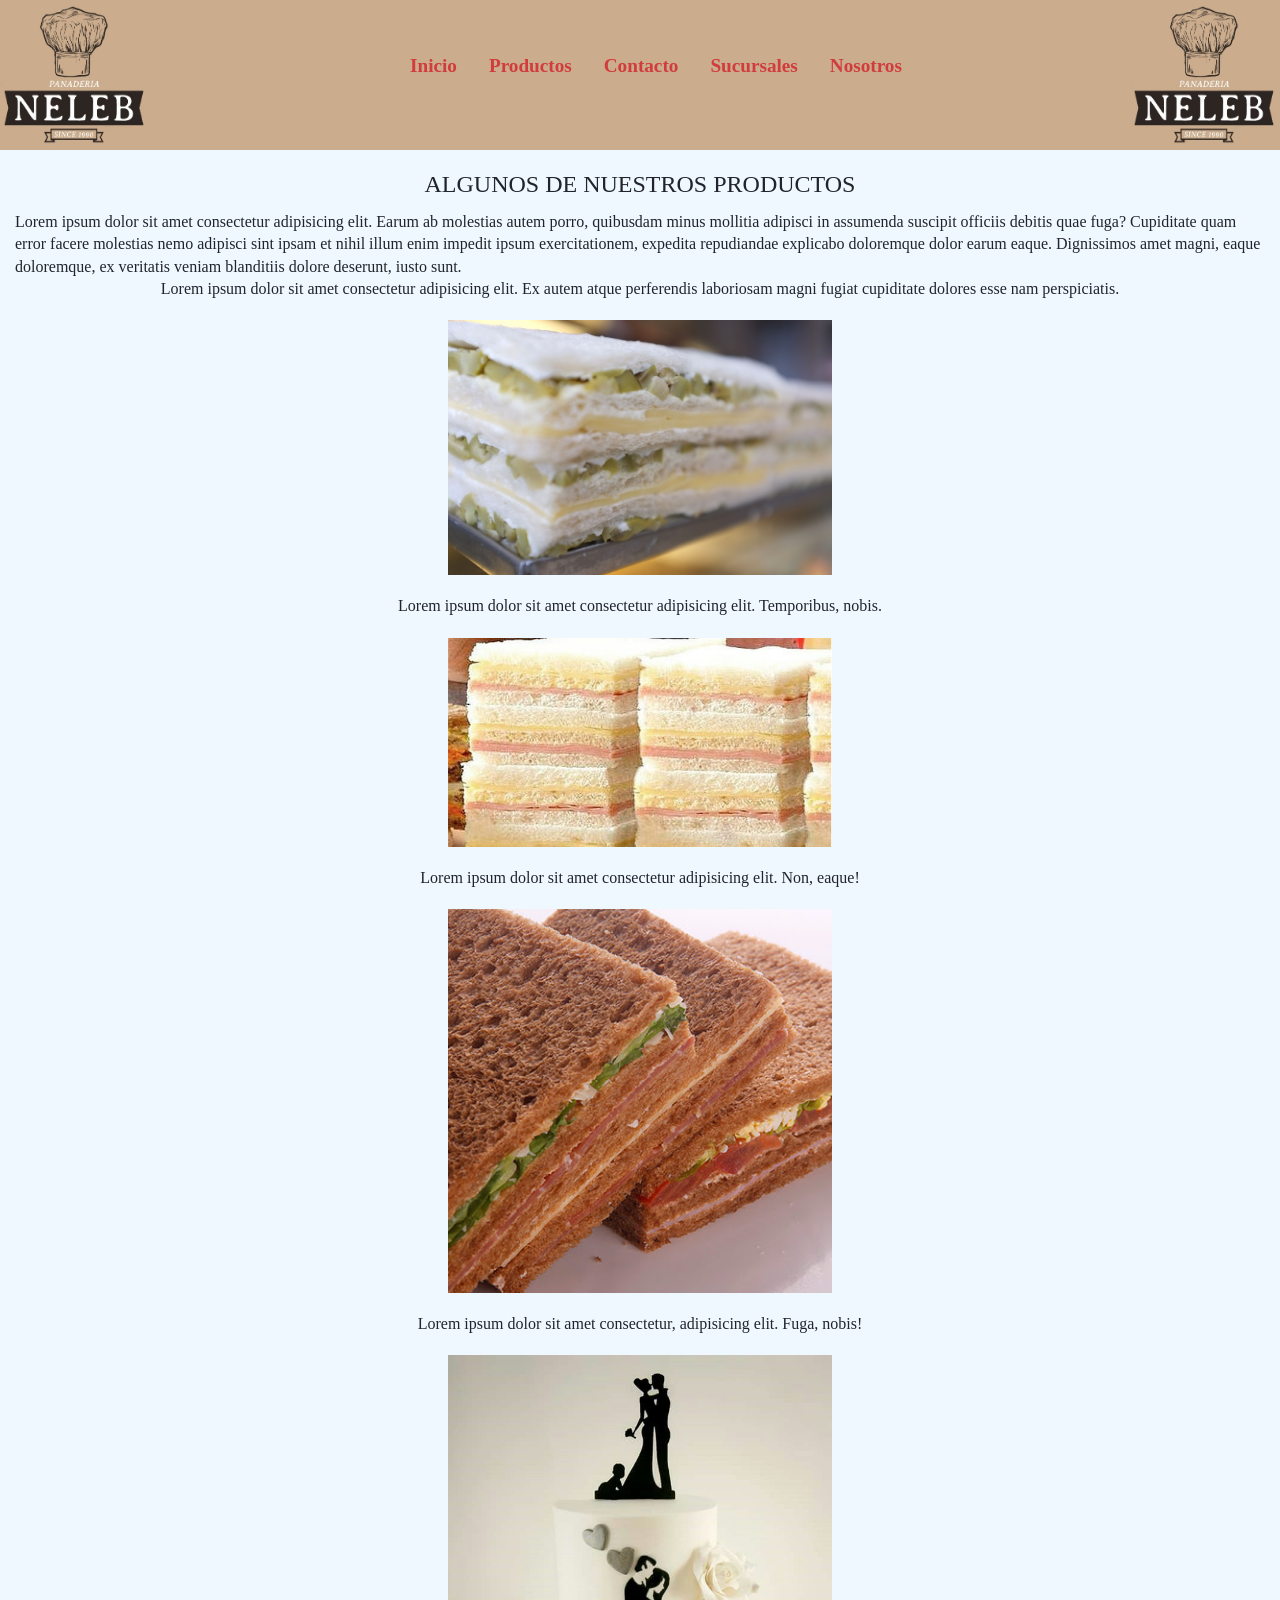
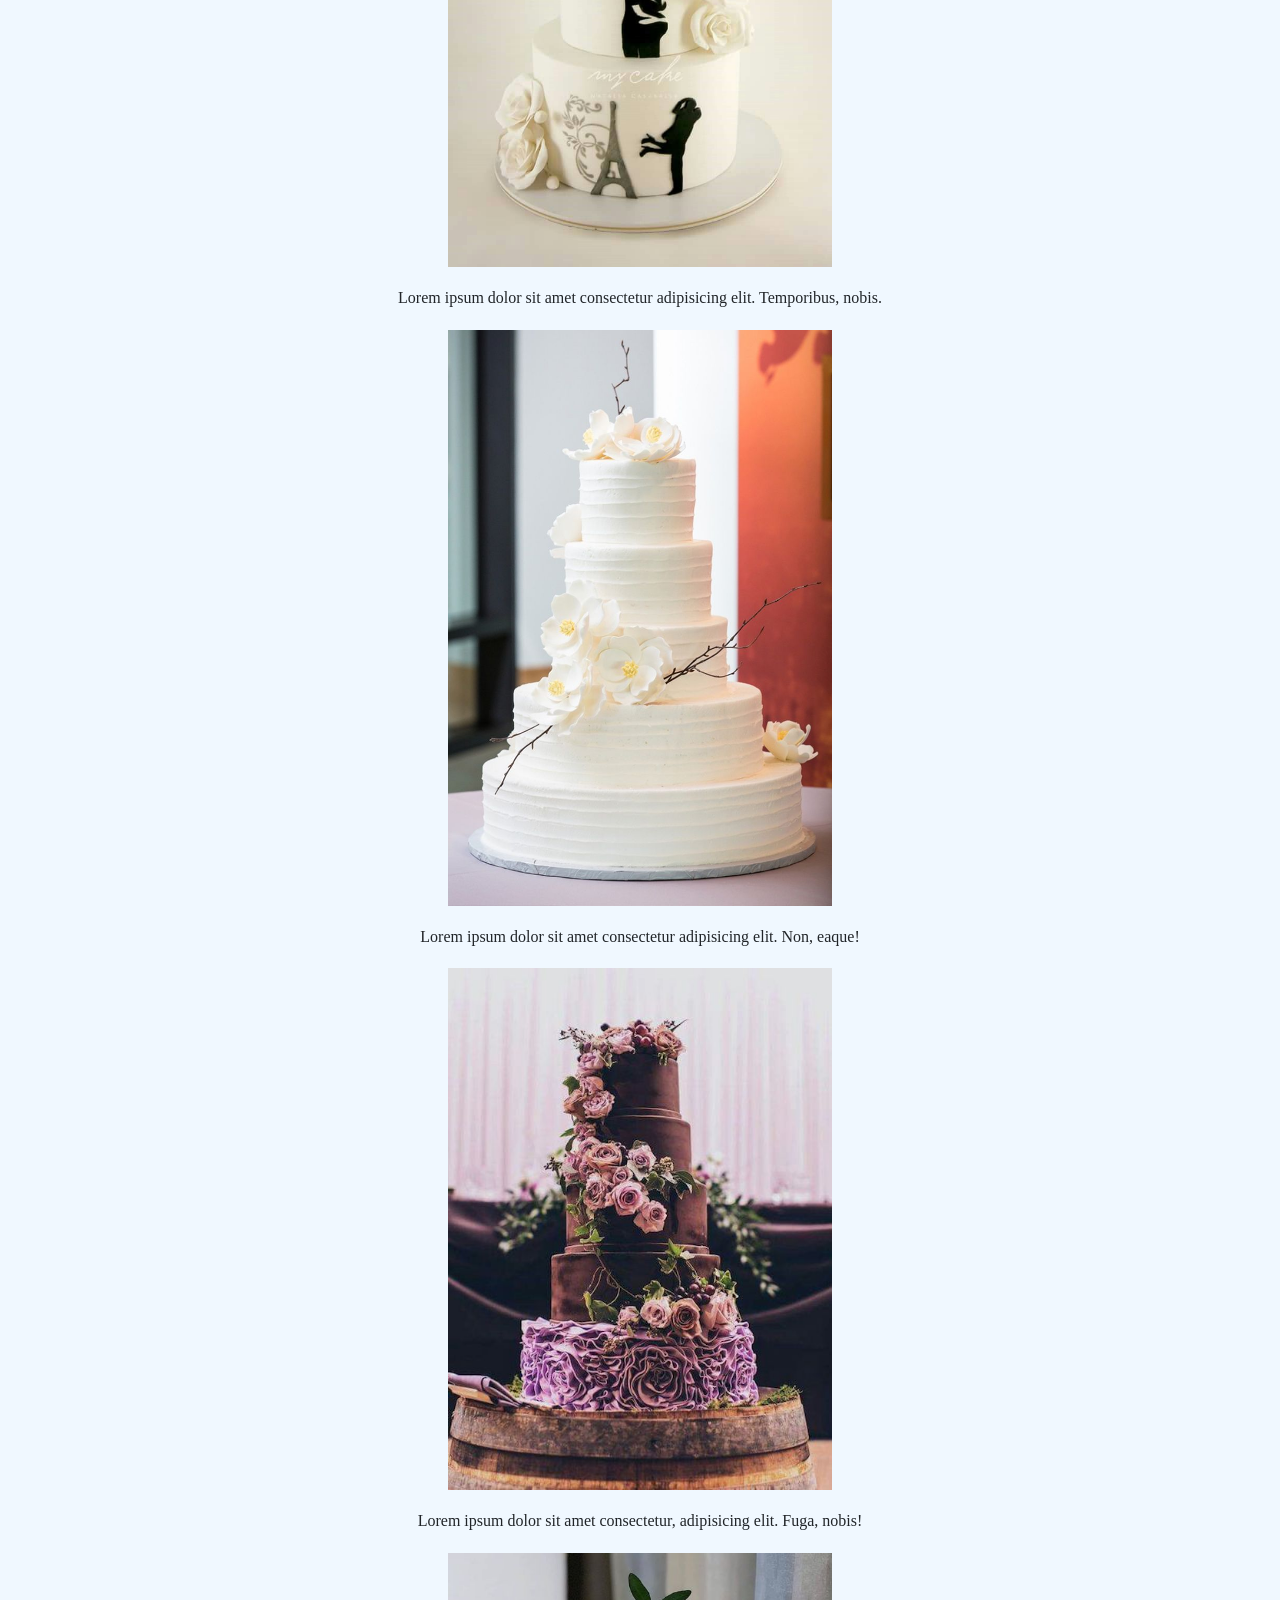
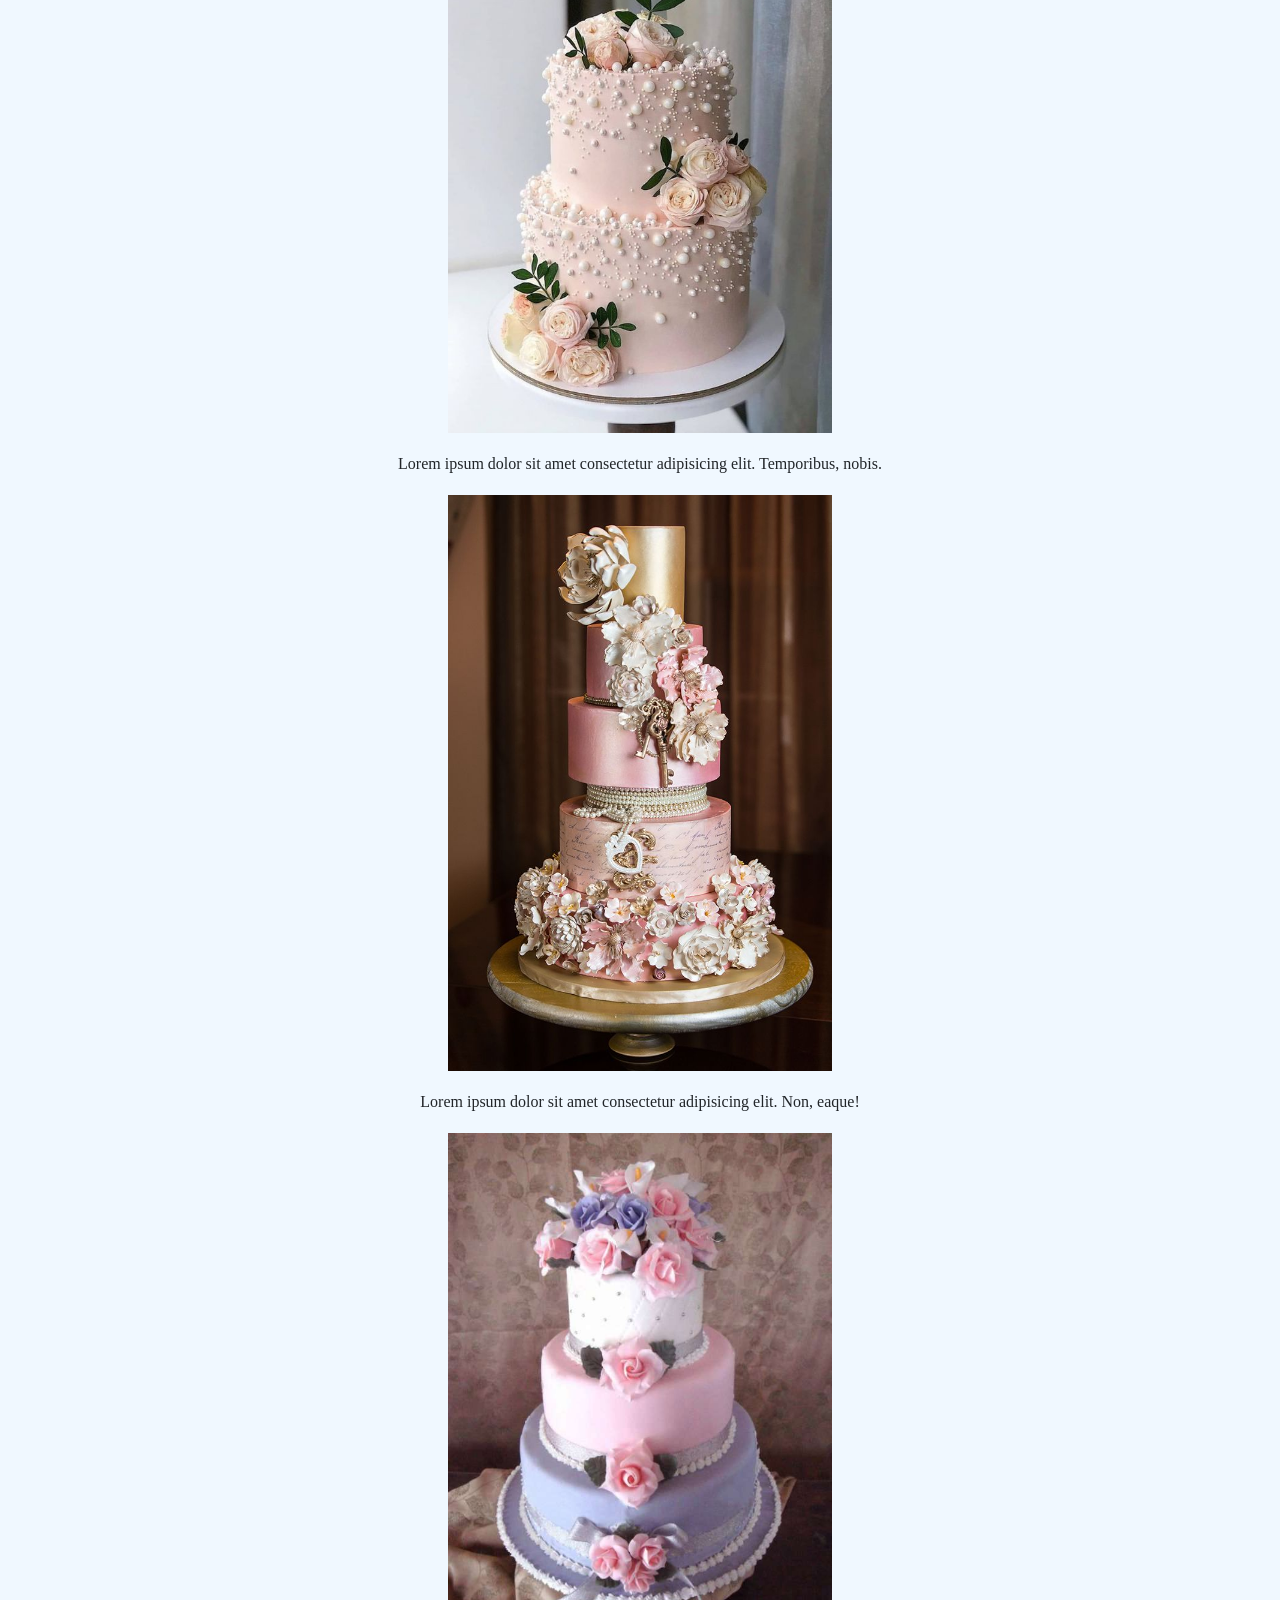
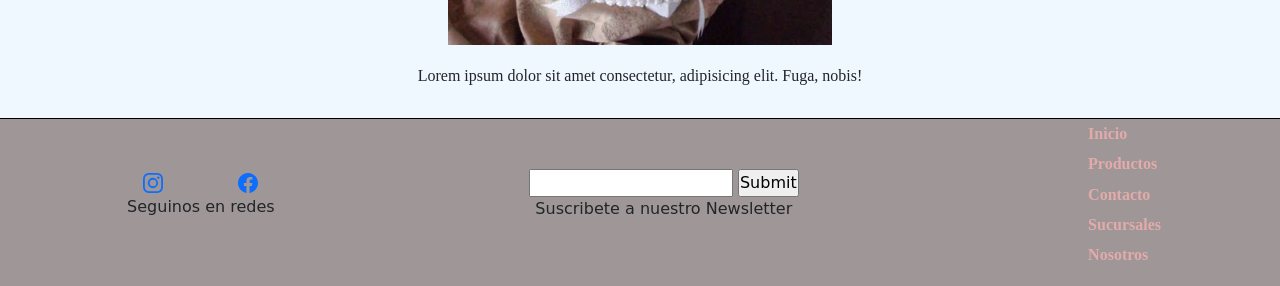
==== src/pages/productos.html @ 076a24f4 "proyecto base" ====
<!DOCTYPE html>
<html lang="es">
<head>
    <meta charset="UTF-8">
    <meta http-equiv="X-UA-Compatible" content="IE=edge">
    <meta name="viewport" content="width=device-width, initial-scale=1.0">
    <title>Productos - Belen Panaderia</title>
    <meta charset="utf-8">
	<meta name="keywords" content="Pasteleria, Tortas, Facturas, Masas Finas, sandwiches de miga">
	<meta name="description" content="Sandwicheria artesanal, sandwiches de miga de pollo, sandwinches de miga de jamon y queso, tortas dulces, tortas para cumpleaños y casamientos, panaderia artesanal">
	<meta name="author" content="luzbe">
	<meta name="robots" content="index">
	<meta name="robots" content="follow">
    <link rel="shortcut icon" href="../images/icono-nuevo.ico">

    <!-- Bootstrap -->

    <link href="https://cdn.jsdelivr.net/npm/bootstrap@5.1.3/dist/css/bootstrap.min.css" rel="stylesheet" integrity="sha384-1BmE4kWBq78iYhFldvKuhfTAU6auU8tT94WrHftjDbrCEXSU1oBoqyl2QvZ6jIW3" crossorigin="anonymous">

    <!-- CSS -->
    <link rel="stylesheet" href="../style/style.css">
</head>
<body>
    <header>
        <div class="logo">
            <a href="index.html"><img class="img-logo" src="../images/logo-yowi.jpeg" alt="IMAGEN / LOGO DEL NEGOCIO"></a>
        </div>    
        <nav class="nav-header">
            <input class="input-header" type="checkbox" id="menu">
            <label for="menu"><img src="../images/icono-hamb.svg" alt="" width="50px" height="50px"></label>
            <ul class="ul-header">
                <li class="li-header"><a class="a-header" href="../../index.html">Inicio</a></li>
                <li class="li-header"><a class="a-header" href="productos.html">Productos</a></li>
                <li class="li-header"><a class="a-header" href="contacto.html">Contacto</a></li>
                <li class="li-header"><a class="a-header" href="sucursales.html">Sucursales</a></li>
                <li class="li-header"><a class="a-header" href="nosotros.html">Nosotros</a></li>
            </ul>
        </nav>
        <div class="div-logo-dos">
            <a href="index.html"><img class="img-logo-dos" src="../images/logo-yowi.jpeg" alt="IMAGEN / LOGO DEL NEGOCIO"></a>
        </div>
    </header>

    <section class="seccion-uno-productos">
        <h1 class="h1-productos">
            ALGUNOS DE NUESTROS PRODUCTOS
        </h1>
        <P class="parrafo-uno-seccion-uno">
            Lorem ipsum dolor sit amet consectetur adipisicing elit. Earum ab molestias autem porro,
            quibusdam minus mollitia adipisci in assumenda suscipit officiis debitis quae fuga? Cupiditate
            quam error facere molestias nemo adipisci sint ipsam et nihil illum enim impedit ipsum exercitationem,
            expedita repudiandae explicabo doloremque dolor earum eaque. Dignissimos amet magni, eaque doloremque,
            ex veritatis veniam blanditiis dolore deserunt, iusto sunt.
        </P>
        <p class="parrafo-dos-seccion-uno">
            Lorem ipsum dolor sit amet consectetur adipisicing elit. Ex autem atque
            perferendis laboriosam magni fugiat cupiditate dolores esse nam perspiciatis.
        </p>
    </section>

    <section class="seccion-dos-productos">
        <div class="div-productos">
            <img class="img-productos" src="../images/simple-hya.jpg" alt="sandwich simple de huevo y aceituna verde">
        </div>
        <div class="div-parrafo">
            <p class="parrafo-descripcion">
                Lorem ipsum dolor sit amet consectetur adipisicing elit. Temporibus, nobis.
            </p>
        </div>
        <div class="div-productos">
            <img class="img-productos" src="../images/triple-jyq.jpg" alt="sandwich triple de jamon y queso">
        </div>
        <div>
            <p class="parrafo-descripcion">
                Lorem ipsum dolor sit amet consectetur adipisicing elit. Non, eaque!
            </p>
        </div>
        <div class="div-productos">
            <img class="img-productos" src="../images/pan-negro.jpg" alt="sandwich de jamon, queso y pan de salvado">
        </div>
        <div>
            <p class="parrafo-descripcion">
                Lorem ipsum dolor sit amet consectetur, adipisicing elit. Fuga, nobis!
            </p>
        </div>
        <div class="div-productos">
        <img class="img-productos" src="../images/casam-1.jpg" alt="torta de casamiento">
        </div>
        <div>
            <p class="parrafo-descripcion">
                Lorem ipsum dolor sit amet consectetur adipisicing elit. Temporibus, nobis.
            </p>
        </div>
        <div class="div-productos">
            <img class="img-productos" src="../images/casam-2.jpg" alt="torta de casamiento">
        </div>
        <div>
            <p class="parrafo-descripcion">
                Lorem ipsum dolor sit amet consectetur adipisicing elit. Non, eaque!
            </p>
        </div>
        <div class="div-productos">
            <img class="img-productos" src="../images/casam-3.jpg" alt="torta de casamiento">
        </div>
        <div>
            <p class="parrafo-descripcion">
                Lorem ipsum dolor sit amet consectetur, adipisicing elit. Fuga, nobis!
            </p>
        </div>
        <div class="div-productos">
            <img class="img-productos" src="../images/torta-15-1.jpg" alt="torta-cumpleaños-15">
        </div>
        <div>
            <p class="parrafo-descripcion">
                Lorem ipsum dolor sit amet consectetur adipisicing elit. Temporibus, nobis.
            </p>
        </div>
        <div class="div-productos">
            <img class="img-productos" src="../images/torta-15-2.jpg" alt="torta-cumpleaños-15">
        </div>
        <div>
            <p class="parrafo-descripcion">
                Lorem ipsum dolor sit amet consectetur adipisicing elit. Non, eaque!
            </p>
        </div>
        <div class="div-productos">
            <img class="img-productos" src="../images/torta-15-3.jpg" alt="torta-cumpleaños-15">
        </div>
        <div>
            <p class="parrafo-descripcion">
                Lorem ipsum dolor sit amet consectetur, adipisicing elit. Fuga, nobis!
            </p>
        </div>

    </section>

    <footer>
        <section class="seccion-uno-footer">
            <div class="div-uno-footer">
                <a class="icono-ig" href="https://www.instagram.com" target="_blank"><svg
                    xmlns="https://www.w3.org/2000/svg" width="20" height="20" fill="currentColor" class="bi bi-instagram" viewBox="0 0 16 16">
                    <path d="M8 0C5.829 0 5.556.01 4.703.048 3.85.088 3.269.222 2.76.42a3.917 3.917 0 0 0-1.417.923A3.927 3.927 0 0 0 .42 2.76C.222 3.268.087 3.85.048 4.7.01 5.555 0 5.827 0 8.001c0 2.172.01 2.444.048 3.297.04.852.174 1.433.372 1.942.205.526.478.972.923 1.417.444.445.89.719 1.416.923.51.198 1.09.333 1.942.372C5.555 15.99 5.827 16 8 16s2.444-.01 3.298-.048c.851-.04 1.434-.174 1.943-.372a3.916 3.916 0 0 0 1.416-.923c.445-.445.718-.891.923-1.417.197-.509.332-1.09.372-1.942C15.99 10.445 16 10.173 16 8s-.01-2.445-.048-3.299c-.04-.851-.175-1.433-.372-1.941a3.926 3.926 0 0 0-.923-1.417A3.911 3.911 0 0 0 13.24.42c-.51-.198-1.092-.333-1.943-.372C10.443.01 10.172 0 7.998 0h.003zm-.717 1.442h.718c2.136 0 2.389.007 3.232.046.78.035 1.204.166 1.486.275.373.145.64.319.92.599.28.28.453.546.598.92.11.281.24.705.275 1.485.039.843.047 1.096.047 3.231s-.008 2.389-.047 3.232c-.035.78-.166 1.203-.275 1.485a2.47 2.47 0 0 1-.599.919c-.28.28-.546.453-.92.598-.28.11-.704.24-1.485.276-.843.038-1.096.047-3.232.047s-2.39-.009-3.233-.047c-.78-.036-1.203-.166-1.485-.276a2.478 2.478 0 0 1-.92-.598 2.48 2.48 0 0 1-.6-.92c-.109-.281-.24-.705-.275-1.485-.038-.843-.046-1.096-.046-3.233 0-2.136.008-2.388.046-3.231.036-.78.166-1.204.276-1.486.145-.373.319-.64.599-.92.28-.28.546-.453.92-.598.282-.11.705-.24 1.485-.276.738-.034 1.024-.044 2.515-.045v.002zm4.988 1.328a.96.96 0 1 0 0 1.92.96.96 0 0 0 0-1.92zm-4.27 1.122a4.109 4.109 0 1 0 0 8.217 4.109 4.109 0 0 0 0-8.217zm0 1.441a2.667 2.667 0 1 1 0 5.334 2.667 2.667 0 0 1 0-5.334z"/>
                </svg>
                </a>

                <a href="https://www.facebook.com" target="_blank"><svg
                    xmlns="http://www.w3.org/2000/svg" width="20" height="20" fill="currentColor" class="bi bi-facebook" viewBox="0 0 16 16">
                    <path d="M16 8.049c0-4.446-3.582-8.05-8-8.05C3.58 0-.002 3.603-.002 8.05c0 4.017 2.926 7.347 6.75 7.951v-5.625h-2.03V8.05H6.75V6.275c0-2.017 1.195-3.131 3.022-3.131.876 0 1.791.157 1.791.157v1.98h-1.009c-.993 0-1.303.621-1.303 1.258v1.51h2.218l-.354 2.326H9.25V16c3.824-.604 6.75-3.934 6.75-7.951z"/>
                </svg>
                </a>
            </div>
            <div class="div-dos-footer">
                <p class="parrafo-uno-footer">Seguinos en redes</p>
            </div>
        </section>

        <section class="seccion-dos-footer">
            <div class="div-dos-footer">
                <form>
                    <input type="mail" required="">
                    <input type="submit">
                </form>
            </div>
            <div class="div-tres-footer">
            <p>Suscribete a nuestro Newsletter</p>
            </div>
        </section>

        <section class="seccion-tres-footer">
            <ul class="ul-footer">
                <li class="li-footer"><a class="a-footer" href="../../index.html">Inicio</a></li>
                <li class="li-footer"><a class="a-footer" href="productos.html">Productos</a></li>
                <li class="li-footer"><a class="a-footer" href="contacto.html">Contacto</a></li>
                <li class="li-footer"><a class="a-footer" href="sucursales.html">Sucursales</a></li>
                <li class="li-footer"><a class="a-footer" href="nosotros.html">Nosotros</a></li>
            </ul>
        </section>
    </footer>
    <script src="https://cdn.jsdelivr.net/npm/bootstrap@5.1.3/dist/js/bootstrap.bundle.min.js" integrity="sha384-ka7Sk0Gln4gmtz2MlQnikT1wXgYsOg+OMhuP+IlRH9sENBO0LRn5q+8nbTov4+1p" crossorigin="anonymous"></script>
</body>
</html>
---- src/style/style.css ----
* {
    margin: 0px;
    padding: 0px;
}

/* fonts google */
@import url('https://fonts.googleapis.com/css2?family=Fuzzy+Bubbles:wght@700&display=swap');
@import url('https://fonts.googleapis.com/css2?family=Fuzzy+Bubbles:wght@700&family=Kalam&display=swap');

body {
    background-color: aliceblue;
}

/* inicio del header */

header {
    display: flex;
    justify-content: space-between;
    background-color: rgb(203, 172, 141);
}
.logo, .div-logo-dos {
    background-color: rgb(203, 172, 141);
}

.img-logo, .img-logo-dos {
    background-color: rgba(203, 172, 141, );
    width: 150px;
    height: 150px;
}

.nav-header {
    align-self: center;
}

.input-header, label {
    display: none;
}

.ul-header {
    display: flex;
    list-style: none;
}

.a-header {
    font-size: 1.2em;
    color: #d13c3c;
    font-weight: bold;
    padding: 0.7rem 1rem;    
    font-family:'Fuzzy Bubbles', Times, serif;
    transition: all 0.8s linear;
    border-radius: 10px;
    text-decoration: none;
}
.a-header:hover {
    background-color: rgba(221, 215, 209, 0.964);
}
/* -------------media query tablet------------- */
@media only screen and (max-width: 768px) {
    .div-logo-dos {
        display: none;
    }
    .ul-header {
        display: flex;
        flex-direction: column;
        align-items: end;
    }
}

/* -------------media query mobile------------- */
@media only screen and (max-width: 480px) {
    .ul-header {
        display: none;
        list-style: none;
        gap: 10px;
    }
    .div-logo-dos {
        display: none;
    }
    .header {
        display: flex;
        justify-content: space-between;
    }
    .nav-header {
        display: flex;
        flex-direction: row-reverse;
        gap: 70px;
        padding: 10px;
    }
    .input-header:checked  ~ .ul-header, label {
        display: flex;
        flex-direction: column;
        justify-content: center;
        width: 50px;
        height: 50px;
        align-items: center;
    }
    .input-header {
        display: none;
    }
}


/* fin del header */

            /* Inicio de primer-seccion */

/* ---------------------Inicio carousel------------ */


.slider {
	width: 95%;
	margin: auto;
	overflow: hidden;
}

.slider ul {
	display: flex;
	padding: 0;
	width: 400%;
	animation: cambio 20s infinite alternate linear;
}

.slider li {
	width: 100%;
	list-style: none;
}

.slider img {
	width: 100%;
    object-fit: cover;
}

@keyframes cambio {
	0% {margin-left: 0;}
	20% {margin-left: 0;}

	25% {margin-left: -100%;}
	45% {margin-left: -100%;}

	50% {margin-left: -200%;}
	70% {margin-left: -200%;}

	75% {margin-left: -300%;}
	100% {margin-left: -300%;}
}

.img-uno-carusel, .img-dos-carusel, .img-tres-carusel,
.img-cuatro-carusel {
    width: 19%;
    height: 250px;
}


/* ------------------------fin carousel--------- */

.segunda-seccion {
    margin-top: 15px;
}
.h1-home{
    text-align: center;
    font-size: 30px;
    margin: 2px 35px;
    padding: 10px 12px;
    font-family:'Fuzzy Bubbles', Times, serif;
    background-color: rosybrown;
}

            /* Fin primera seccion */

            /* Comienzo de segunda seccion */

.primer-div {
    display: flex;
    justify-content: center;
}

.h2-primero, .h2-segundo {
    text-decoration: underline;
    font-size: 30px;
    font-family:'Fuzzy Bubbles', Times, serif;
    display: inline-block;
    background-color: rgba(23, 23, 23, 0.025);
    text-align: center;
}

.segundo-div, .tercer-div, .cuarto-div, .quinto-div {
    display: flex;
    justify-content: center;
}


.parrafo-uno-segunda-seccion, .parrafo-dos-segunda-seccion,
.parrafo-tres-segunda-seccion, .parrafo-cuarto-segunda-seccion {
    display: flex;
    justify-content: center;
    font-family:'Fuzzy Bubbles', Times, serif;
    font-size: 20px;
    margin: 5px 0;
    padding: 12px;
}

            /* Fin de segunda seccion */

            /* Inicio del Footer */

footer {
    display: grid;
    grid-template-areas: 'redes newsletter index';
    background-color: rgb(159, 151, 151);
    border-top: 1px solid black;
}

.seccion-uno-footer {
    grid-area: redes;
    align-self: center;
}

.div-uno-footer {
    display: flex;
    justify-content: center;
    gap: 75px;
}

.div-dos-footer{
    display: flex;
    justify-content: center;
}

@media screen and (max-width: 768px) {
    footer {
        display: grid;
        grid-template-areas:
        'redes'
        'newsletter'
        'index';
        background-color: rgb(159, 151, 151);
        padding: 10px;
        gap: 10px;
    }
    .div-uno-footer {
        display: flex;
        justify-content: center;
        gap: 75px;
    }
    .ul-footer {
        display: none;
    }
    .div-tres-footer p {
        margin: 10px;
    }
}
/* -----------------------------SECCION DOS----------------------------------------------- */

.seccion-dos-footer {
    grid-area: newsletter;
    align-self: center;
}

.div-tres-footer {
    display: flex;
    justify-content: center;
}

/* -------------------------------SECCION TRES------------------------------------------------- */

.seccion-tres-footer {
    grid-area: index;
    display: flex;
    justify-content: center;
}

.ul-footer {
    width: 100px;
    list-style: none;
}

.a-footer {
    color: rgb(227, 170, 170);
    font-weight: bold;
    padding: 0.2rem 0.2rem;
    font-family:'Fuzzy Bubbles', Times, serif;
    display: block;
    text-decoration: none;
}

/* ------------------------------Fin del Footer--------------------------- */
/* ------------------------------Fin del index----------------------------- */
/* ----------------------------- Inicio de Productos.html ----------------------------------- */



.seccion-uno-productos {
    margin: 20px auto;
}

.seccion-dos-productos {
    width: 100%;
    margin: 20px auto;
}

.h1-productos {
    display: flex;
    justify-content: center;
    font-family:'Fuzzy Bubbles', Times, serif;
    font-size: 1.5rem;
    text-align: center;
    margin: 0.5em;
}

.div-productos {
    display: flex;
    justify-content: center;
    width: 100%;
}


.img-productos {
    width: 30%;
    height: 25%;
}

.parrafo-uno-seccion-uno, .parrafo-dos-seccion-uno {
    margin: auto 15px;
}

.parrafo-uno-seccion-uno, .parrafo-dos-seccion-uno, .parrafo-descripcion {
    display: flex;
    justify-content: center;
    font-family:'Fuzzy Bubbles', Times, serif;
    font-size: 1rem;
    line-height: 1.4em;
}

.parrafo-descripcion {
    padding: 10px 12px;
    margin: 10px auto 10px auto;
    text-align: center;
}

@media only screen and (max-width: 768px) {
    .img-productos {
        width: 50%;
        height: auto;
        object-fit: cover;
    }
}

/* ---------------------------------- Fin Productos.html ------------------------- */

/* ---------------------------------- Inicio Contacto.html ------------------------- */

.seccion-uno-contacto {
    display: flex;
    justify-content: center;
}
.h1-contacto {
    padding: 5px;
    margin: 20px 0 20px 0;
    text-decoration: underline;
    font-family:'Fuzzy Bubbles', Times, serif;
    font-size: 1.5em;
}


.div-contacto {
    display: flex;
    justify-content: center;
    width: 300px;
    margin: auto;
}

.input, .textarea-uno {
    width: 100%;
    margin-bottom: 5%;
}

.textarea-uno {
    padding-bottom: 40%;
}

.input-cuatro {
    display: flex;
    justify-content: center;
    margin: 0 auto;
}

.seccion-tres-contacto {
    width: 75%;
    margin: auto;
}

.div-dos-seccion-tres {
    display: flex;
    justify-content: center;
    margin-bottom: 2%;
}

.h2-contacto {
    display: flex;
    justify-content: center;
    font-family:'Fuzzy Bubbles', Times, serif;
    font-size: 1.5em;
    padding: 2% 0;
    margin: 2% 0; 
}

@media only screen and (max-width: 768px) {
    .h1-contacto {
        font-size: 1.2em;
        text-align: center;
    }
    .h2-contacto {
        font-size: 1.2em;
        text-align: center;
    }
}

/* ---------------------------------- Fin contacto.html ------------------------- */

/* ---------------------------------- Inicio de sucursales.html ------------------------ */

/* ---------------------Inicio carousel------------ */

.slider {
	width: 95%;
	margin: auto;
	overflow: hidden;
}

.slider ul {
	display: flex;
	padding: 0;
	width: 400%;
	animation: cambio 20s infinite alternate linear;
}

.slider li {
	width: 100%;
	list-style: none;
}

.slider img {
	width: 100%;
    object-fit: cover;
}

@keyframes cambio {
	0% {margin-left: 0;}
	20% {margin-left: 0;}

	25% {margin-left: -100%;}
	45% {margin-left: -100%;}

	50% {margin-left: -200%;}
	70% {margin-left: -200%;}

	75% {margin-left: -300%;}
	100% {margin-left: -300%;}
}

.img-uno-carusel, .img-dos-carusel, .img-tres-carusel,
.img-cuatro-carusel {
    width: 23%;
    height: 250px; 
    margin: 2px;
} 
/* ------------------------fin carousel--------- */

.primer-div-sucursales, .segundo-div-sucursales,
.tercer-div-sucursales, .cuarto-div-sucursales {
    display: flex;
    justify-content: center;
    width: 100%;
}

.img-sucursal {
    width: 43%;
    object-fit: cover;
}

.div-parrafos-sucursales {
    text-align: center;
}
.parrafo-sucursales {
    padding: 10px 12px;
    margin: 1%;
    font-family:'Fuzzy Bubbles', Times, serif;
    font-size: 1.5em;
}

.h1-sucursales {
    display: flex;
    justify-content: center;
    font-family:'Fuzzy Bubbles', Times, serif;
    text-decoration: underline;
    padding: 1%;
    margin: 1%;
}

@media only screen and (max-width: 480px) {
    .h1-sucursales {
        font-size: 0.9em;
    }
    .parrafo-sucursales {
        font-size: 1em;
    }
}
/* ---------------------------------- Fin de sucursales.html ------------------------ */

/* ---------------------------------- Inicio de Nosotros.html ------------------------ */

/* ---------------------Inicio carousel------------ */

.slider {
	width: 95%;
	margin: auto;
	overflow: hidden;
}

.slider ul {
	display: flex;
	padding: 0;
	width: 400%;
	animation: cambio 20s infinite alternate linear;
}

.slider li {
	width: 100%;
	list-style: none;
}

.slider img {
	width: 100%;
    object-fit: cover;
}

@keyframes cambio {
	0% {margin-left: 0;}
	20% {margin-left: 0;}
	
	25% {margin-left: -100%;}
	45% {margin-left: -100%;}
	
	50% {margin-left: -200%;}
	70% {margin-left: -200%;}
	
	75% {margin-left: -300%;}
	100% {margin-left: -300%;}
}

.img-uno-carusel, .img-dos-carusel, .img-tres-carusel, 
.img-cuatro-carusel  {
    width: 23%;
    height: 250px; 
} 
/* ------------------------fin carousel--------- */

.div-uno-nosotros{
    display: flex;
    justify-content: center;
}

.h1-nosotros {
    text-decoration: underline;
    padding: 1%;
    font-family:'Fuzzy Bubbles', Times, serif;
}

.parrafo-nosotros-uno, .parrafo-nosotros-dos, 
.parrafo-nosotros-tres {
    font-size: 1em;
    padding: 10px 12px;
    margin: 1%;
    line-height: 1.2em;
    font-family:'Fuzzy Bubbles', Times, serif;
}

.seccion-tres-sucursales {
    display: flex;
    justify-content: space-around;
}
.img-uno, .img-dos, .img-tres {
    width: 19%;
    height: 250px;
    margin-bottom: 2%;
}

@media screen and (max-width: 768px) {
    .seccion-tres-sucursales {
        display: flex;
        align-items: center;
        flex-direction: column;
    }
    .img-uno, .img-dos, .img-tres {
        width: 70%;
        height: 250px;
        margin-bottom: 2%;
    }
}

/* ---------------------------------- Fin de Nosotros.html ------------------------ */
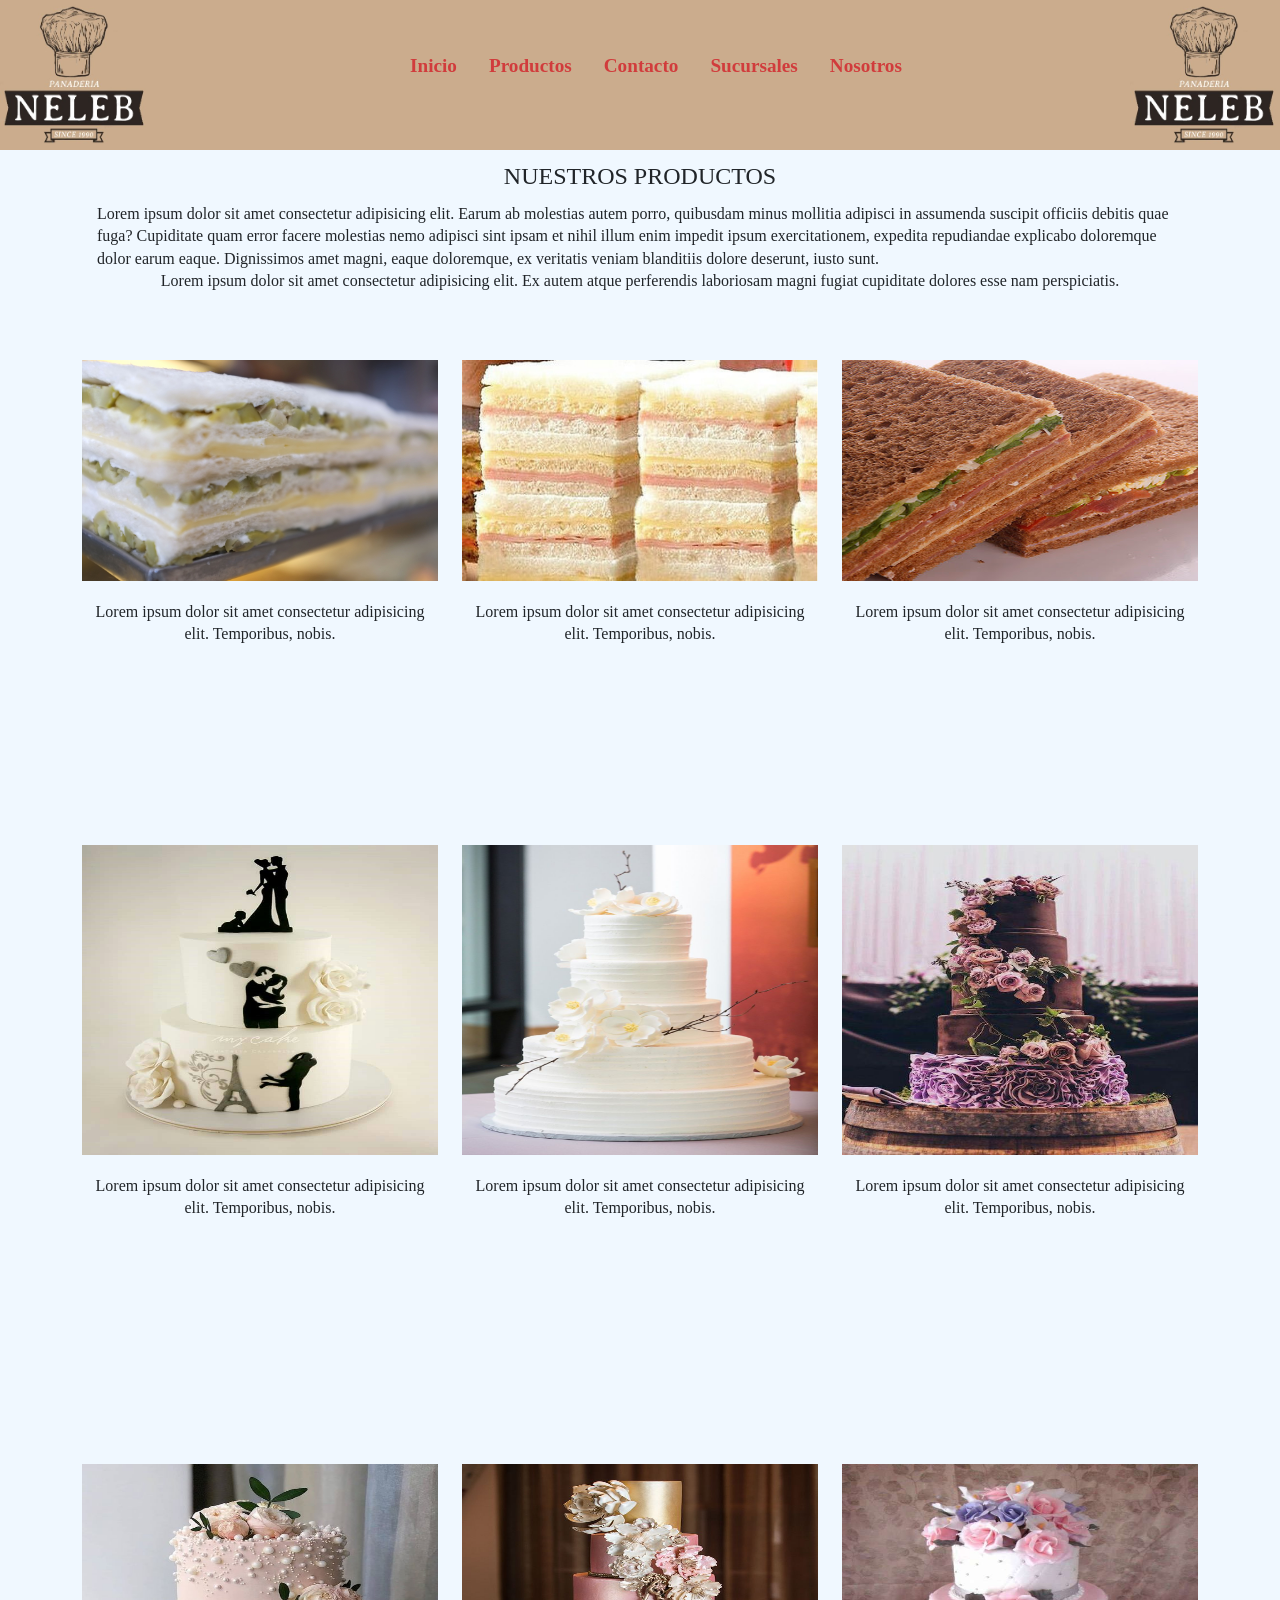
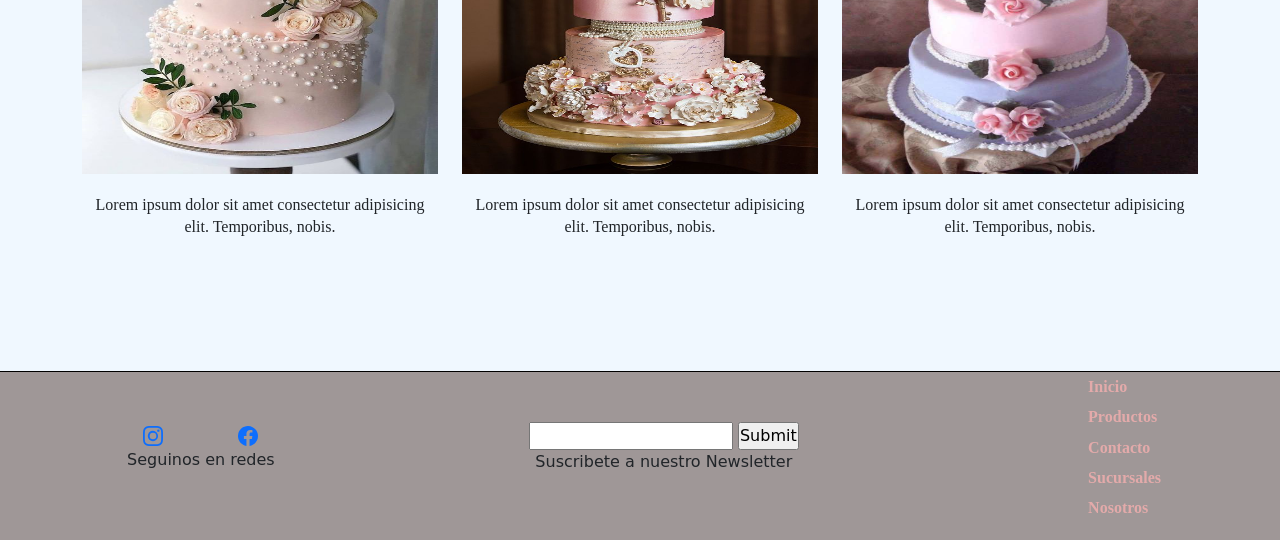
==== commit 1c011bb9: "agregando bootstrap" ====
--- a/src/pages/productos.html
+++ b/src/pages/productos.html
@@ -24,7 +24,7 @@
     <header>
         <div class="logo">
             <a href="index.html"><img class="img-logo" src="../images/logo-yowi.jpeg" alt="IMAGEN / LOGO DEL NEGOCIO"></a>
-        </div>    
+        </div>
         <nav class="nav-header">
             <input class="input-header" type="checkbox" id="menu">
             <label for="menu"><img src="../images/icono-hamb.svg" alt="" width="50px" height="50px"></label>
@@ -41,7 +41,95 @@
         </div>
     </header>
 
-    <section class="seccion-uno-productos">
+    <section class="container">
+        <div class="row">
+            <div class="col-lg-12">
+                <h1 class="h1-productos">
+                    NUESTROS PRODUCTOS
+                </h1>
+            </div>
+            <div class="col-lg-12">
+                <P class="parrafo-uno-seccion-uno">
+                    Lorem ipsum dolor sit amet consectetur adipisicing elit. Earum ab molestias autem porro,
+                    quibusdam minus mollitia adipisci in assumenda suscipit officiis debitis quae fuga? Cupiditate
+                    quam error facere molestias nemo adipisci sint ipsam et nihil illum enim impedit ipsum exercitationem,
+                    expedita repudiandae explicabo doloremque dolor earum eaque. Dignissimos amet magni, eaque doloremque,
+                    ex veritatis veniam blanditiis dolore deserunt, iusto sunt.
+                </P>
+            </div>
+            <div class="col-lg-12">
+                <p class="parrafo-dos-seccion-uno">
+                    Lorem ipsum dolor sit amet consectetur adipisicing elit. Ex autem atque
+                    perferendis laboriosam magni fugiat cupiditate dolores esse nam perspiciatis.
+                </p>
+            </div>
+        </div>
+    </section>
+
+    <section class="container">
+        <div class="row" class="w-100">
+            <div class="col-lg-4 col-sd-12" id="sarasa">
+                <img class="img-productos" src="../images/simple-hya.jpg" alt="sandwich simple de huevo y aceituna verde">
+                <p class="parrafo-descripcion">
+                    Lorem ipsum dolor sit amet consectetur adipisicing elit. Temporibus, nobis.
+                </p>
+            </div>
+            <div class="col-lg-4 col-sd-12" id="sarasa">
+                <img class="img-productos" src="../images/triple-jyq.jpg" alt="sandwich triple de jamon y queso">
+                <p class="parrafo-descripcion">
+                    Lorem ipsum dolor sit amet consectetur adipisicing elit. Temporibus, nobis.
+                </p>
+            </div>
+            <div class="col-lg-4 col-sd-12" id="sarasa">
+                <img class="img-productos" src="../images/pan-negro.jpg" alt="sandwich de jamon, queso y pan de salvado">
+                <p class="parrafo-descripcion">
+                    Lorem ipsum dolor sit amet consectetur adipisicing elit. Temporibus, nobis.
+                </p>
+            </div>
+        </div>
+        <div class="row">
+            <div class="col-lg-4 col-sd-12" id="sarasa">
+                <img class="img-productos" src="../images/casam-1.jpg" alt="torta de casamiento">
+                <p class="parrafo-descripcion">
+                    Lorem ipsum dolor sit amet consectetur adipisicing elit. Temporibus, nobis.
+                </p>
+            </div>
+            <div class="col-lg-4 col-sd-12" id="sarasa">
+                <img class="img-productos" src="../images/casam-2.jpg" alt="torta de casamiento">
+                <p class="parrafo-descripcion">
+                    Lorem ipsum dolor sit amet consectetur adipisicing elit. Temporibus, nobis.
+                </p>
+            </div>
+            <div class="col-lg-4 col-sd-12" id="sarasa">
+                <img class="img-productos" src="../images/casam-3.jpg" alt="torta de casamiento">
+                <p class="parrafo-descripcion">
+                    Lorem ipsum dolor sit amet consectetur adipisicing elit. Temporibus, nobis.
+                </p>
+            </div>
+        </div>
+        <div class="row">
+            <div class="col-lg-4 col-sd-12" id="sarasa">
+                <img class="img-productos" src="../images/torta-15-1.jpg" alt="torta-cumpleaños-15">
+                <p class="parrafo-descripcion">
+                    Lorem ipsum dolor sit amet consectetur adipisicing elit. Temporibus, nobis.
+                </p>
+            </div>
+            <div class="col-lg-4 col-sd-12" id="sarasa">
+                <img class="img-productos" src="../images/torta-15-2.jpg" alt="torta-cumpleaños-15">
+                <p class="parrafo-descripcion">
+                    Lorem ipsum dolor sit amet consectetur adipisicing elit. Temporibus, nobis.
+                </p>
+            </div>
+            <div class="col-lg-4 col-sd-12" id="sarasa">
+                <img class="img-productos" src="../images/torta-15-3.jpg" alt="torta-cumpleaños-15">
+                <p class="parrafo-descripcion">
+                    Lorem ipsum dolor sit amet consectetur adipisicing elit. Temporibus, nobis.
+                </p>
+            </div>
+        </div>
+    </section>
+
+    <!-- <section class="seccion-uno-productos">
         <h1 class="h1-productos">
             ALGUNOS DE NUESTROS PRODUCTOS
         </h1>
@@ -132,7 +220,7 @@
             </p>
         </div>
 
-    </section>
+    </section> -->
 
     <footer>
         <section class="seccion-uno-footer">
--- a/src/style/style.css
+++ b/src/style/style.css
@@ -104,10 +104,11 @@
 
             /* Inicio de primer-seccion */
 
+
 /* ---------------------Inicio carousel------------ */
 
 
-.slider {
+/* .slider {
 	width: 95%;
 	margin: auto;
 	overflow: hidden;
@@ -148,7 +149,7 @@
 .img-cuatro-carusel {
     width: 19%;
     height: 250px;
-}
+} */
 
 
 /* ------------------------fin carousel--------- */
@@ -287,9 +288,54 @@
 /* ------------------------------Fin del index----------------------------- */
 /* ----------------------------- Inicio de Productos.html ----------------------------------- */
 
-
-
-.seccion-uno-productos {
+#sarasa {
+    display: flex;
+    flex-direction: column;
+    justify-content: center;
+}
+
+.img-productos {
+    width: 100%;
+    height: 50%;
+}
+
+.h1-productos {
+    display: flex;
+    justify-content: center;
+    font-family:'Fuzzy Bubbles', Times, serif;
+    font-size: 1.5rem;
+    text-align: center;
+    margin: 0.5em;
+}
+
+.parrafo-uno-seccion-uno, .parrafo-dos-seccion-uno {
+    margin: auto 15px;
+}
+
+.parrafo-uno-seccion-uno, .parrafo-dos-seccion-uno, .parrafo-descripcion {
+    display: flex;
+    justify-content: center;
+    font-family:'Fuzzy Bubbles', Times, serif;
+    font-size: 1rem;
+    line-height: 1.4em;
+}
+
+.parrafo-descripcion {
+    padding: 10px 12px;
+    margin: 10px auto 10px auto;
+    text-align: center;
+}
+
+@media only screen and (max-width: 768px){
+    .img-productos {
+        justify-self: center;
+    }
+}
+
+
+
+
+/* .seccion-uno-productos {
     margin: 20px auto;
 }
 
@@ -343,7 +389,7 @@
         height: auto;
         object-fit: cover;
     }
-}
+} */
 
 /* ---------------------------------- Fin Productos.html ------------------------- */
 
